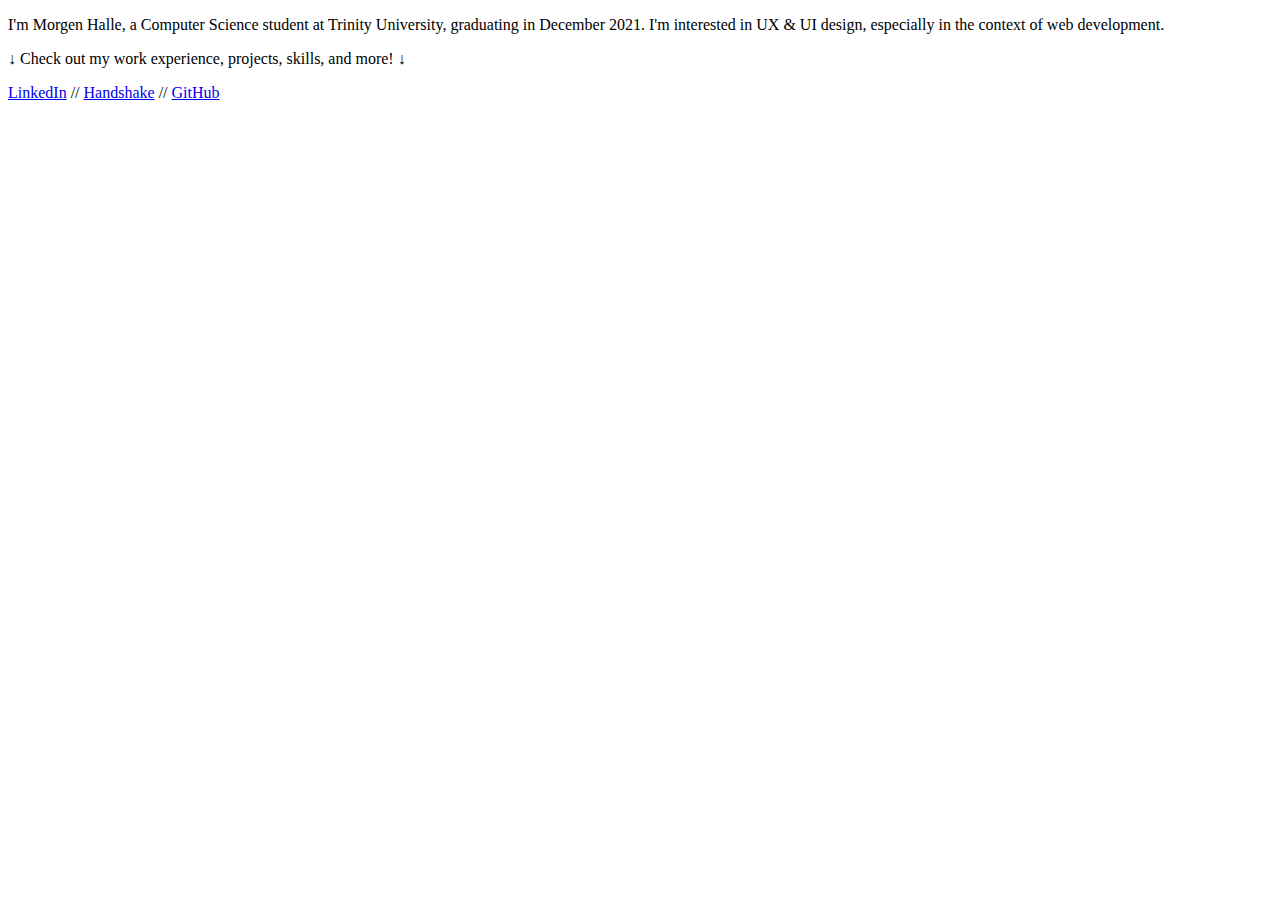
==== aboutme.html @ 38790ea3 "Task 1: add index.html and aboutme.html" ====
<!DOCTYPE html>
<html lang="en">
    <head>
        <meta charset="utf-8">
        <title>About Me!</title>
    </head>
    <body>
        <p>I'm Morgen Halle, a Computer Science student at Trinity University, graduating in December 2021. I'm interested in UX & UI design, especially in the context of web development.</p>
        <p>&darr; Check out my work experience, projects, skills, and more! &darr;</p>
        <p>
            <a href="https://www.linkedin.com/in/mhalle/">LinkedIn</a> //
            <a href="https://trinity.joinhandshake.com/users/29990560">Handshake</a> //
            <a href="https://github.com/mhalle0">GitHub</a>
        </p>
    </body>
</html>
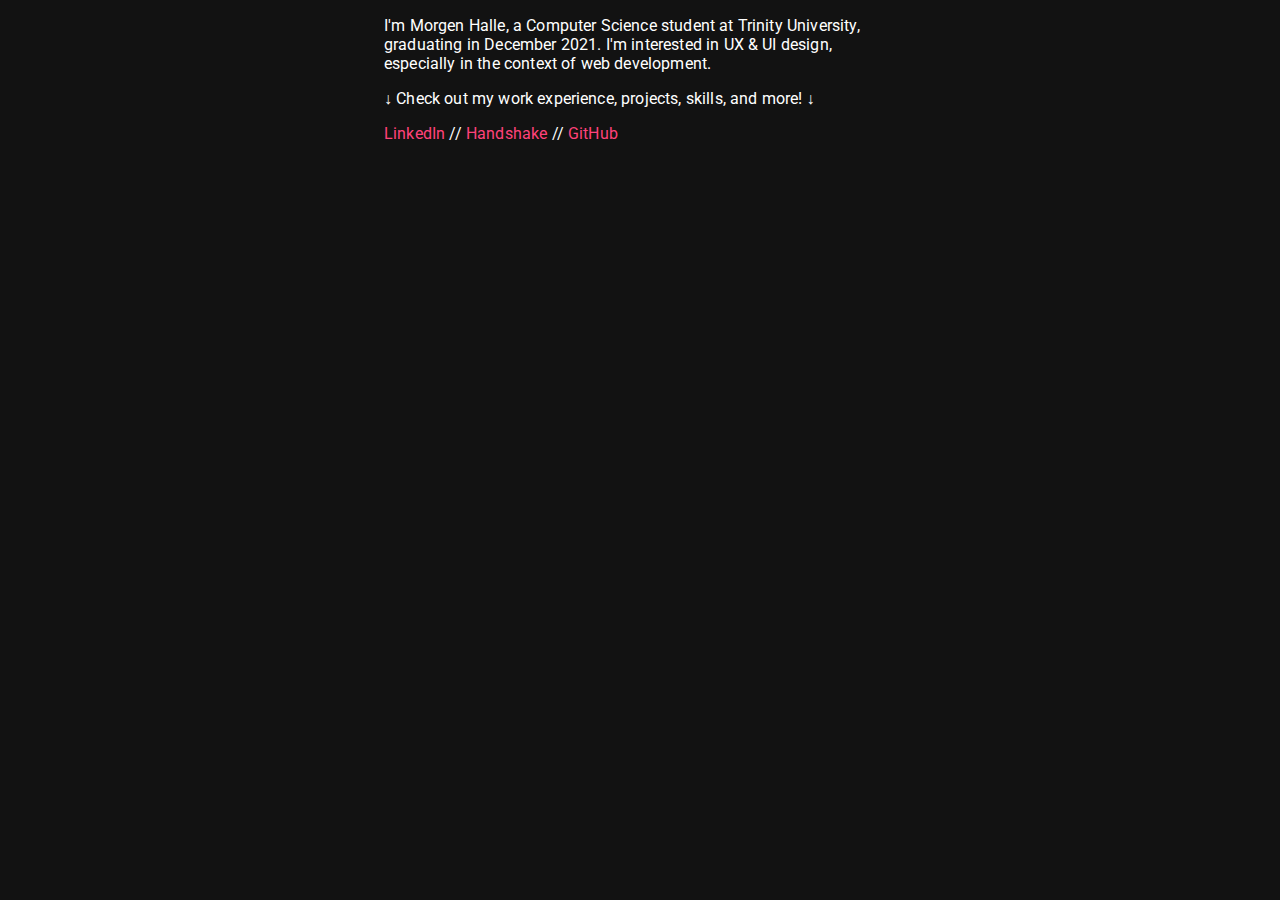
==== commit f83c9c39: "Task 2: Added CSS (dark mode, pale red color scheme, improved spacing)" ====
--- a/aboutme.html
+++ b/aboutme.html
@@ -3,6 +3,9 @@
     <head>
         <meta charset="utf-8">
         <title>About Me!</title>
+        <link rel="stylesheet" href="styles/tasks.css">
+        <link rel="preconnect" href="https://fonts.gstatic.com">
+        <link href="https://fonts.googleapis.com/css2?family=Roboto:ital,wght@0,100;0,300;0,400;1,100;1,300;1,400&display=swap" rel="stylesheet"> 
     </head>
     <body>
         <p>I'm Morgen Halle, a Computer Science student at Trinity University, graduating in December 2021. I'm interested in UX & UI design, especially in the context of web development.</p>
--- a/styles/tasks.css
+++ b/styles/tasks.css
@@ -0,0 +1,24 @@
+body {
+    background-color: #121212;
+    color: #ffffff;
+    font-family: 'Roboto', sans-serif;
+    font-weight: 400;
+    letter-spacing: 0.01rem;
+    margin-left: 30%;
+    margin-right: 30%;
+}
+
+h1 {
+    font-size: 5.25rem;
+    letter-spacing: 0.45rem;
+    text-align: center;
+}
+
+:any-link {
+    color: #FF427A;
+    text-decoration: none;
+}
+
+a:hover {
+    text-decoration: underline;
+}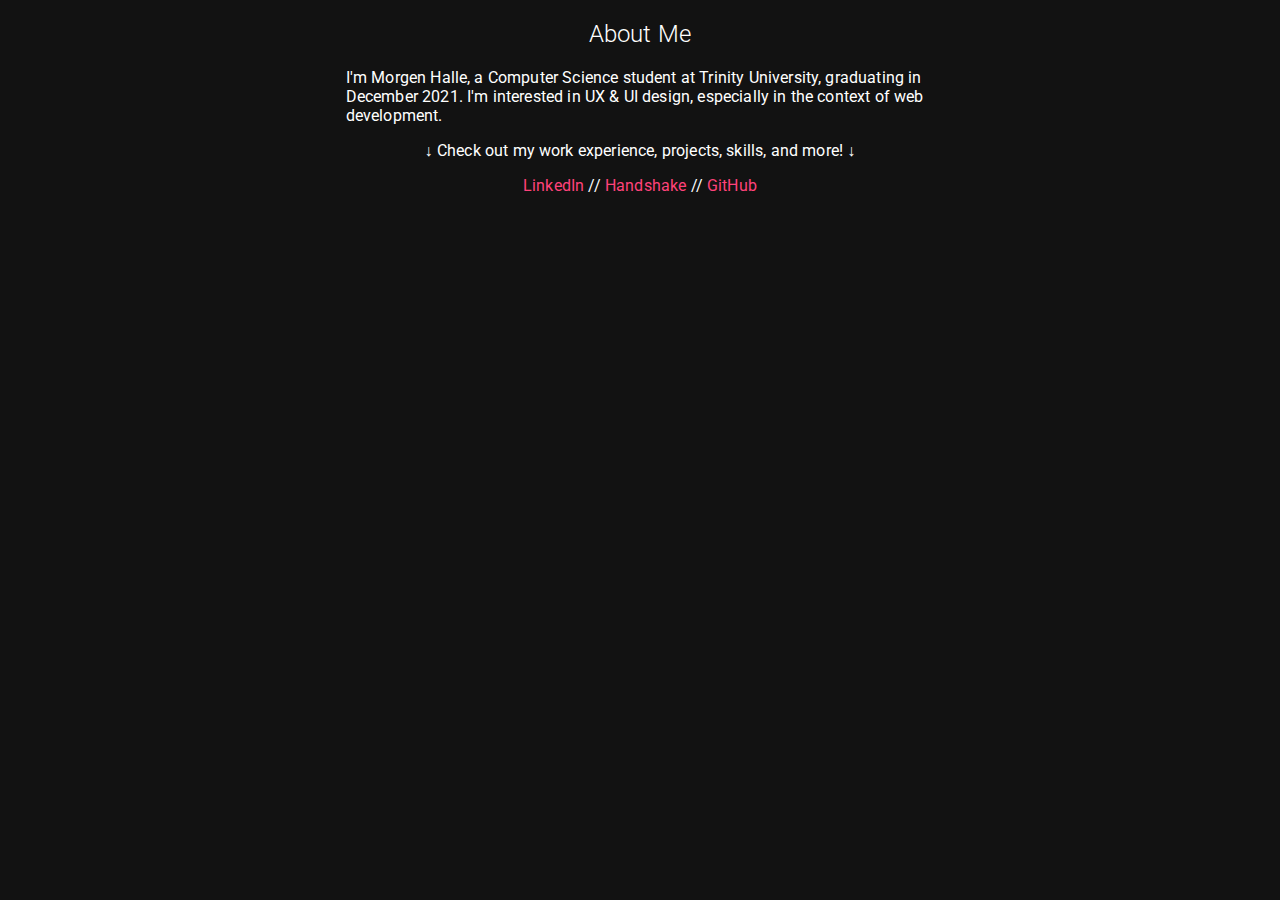
==== commit 8673b95f: "Added project summaries and CSS improvements" ====
--- a/aboutme.html
+++ b/aboutme.html
@@ -2,15 +2,16 @@
 <html lang="en">
     <head>
         <meta charset="utf-8">
-        <title>About Me!</title>
+        <title>About Me</title>
         <link rel="stylesheet" href="styles/tasks.css">
         <link rel="preconnect" href="https://fonts.gstatic.com">
         <link href="https://fonts.googleapis.com/css2?family=Roboto:ital,wght@0,100;0,300;0,400;1,100;1,300;1,400&display=swap" rel="stylesheet"> 
     </head>
     <body>
-        <p>I'm Morgen Halle, a Computer Science student at Trinity University, graduating in December 2021. I'm interested in UX & UI design, especially in the context of web development.</p>
-        <p>&darr; Check out my work experience, projects, skills, and more! &darr;</p>
-        <p>
+        <h2>About Me</h2>
+        <p id="about-me">I'm Morgen Halle, a Computer Science student at Trinity University, graduating in December 2021. I'm interested in UX & UI design, especially in the context of web development.</p>
+        <p id="links">&darr; Check out my work experience, projects, skills, and more! &darr;</p>
+        <p id="links">
             <a href="https://www.linkedin.com/in/mhalle/">LinkedIn</a> //
             <a href="https://trinity.joinhandshake.com/users/29990560">Handshake</a> //
             <a href="https://github.com/mhalle0">GitHub</a>
--- a/styles/tasks.css
+++ b/styles/tasks.css
@@ -4,14 +4,28 @@
     font-family: 'Roboto', sans-serif;
     font-weight: 400;
     letter-spacing: 0.01rem;
-    margin-left: 30%;
-    margin-right: 30%;
+    margin-left: 27%;
+    margin-right: 27%;
 }
 
 h1 {
     font-size: 5.25rem;
     letter-spacing: 0.45rem;
     text-align: center;
+}
+
+h2 {
+    text-align: center;
+    font-weight: 300;
+}
+
+h3 {
+    font-weight: 300;
+    margin-bottom: 0rem;
+}
+
+h3:before {
+    content: "> ";
 }
 
 :any-link {
@@ -21,4 +35,35 @@
 
 a:hover {
     text-decoration: underline;
+}
+
+ul {
+    list-style-type: " »  ";
+}
+
+ol {
+    list-style: none;
+    counter-reset: task-counter;
+    margin-left: -1rem;
+}
+
+li {
+    margin-top: 0.15rem;
+    margin-bottom: 0.15rem;
+}
+
+#li-task {
+    counter-increment: task-counter
+}
+
+#li-task:before {
+    content: counter(task-counter) " » ";
+}
+
+#links {
+    text-align: center;
+}
+
+#project-link {
+    font-weight: 300;
 }